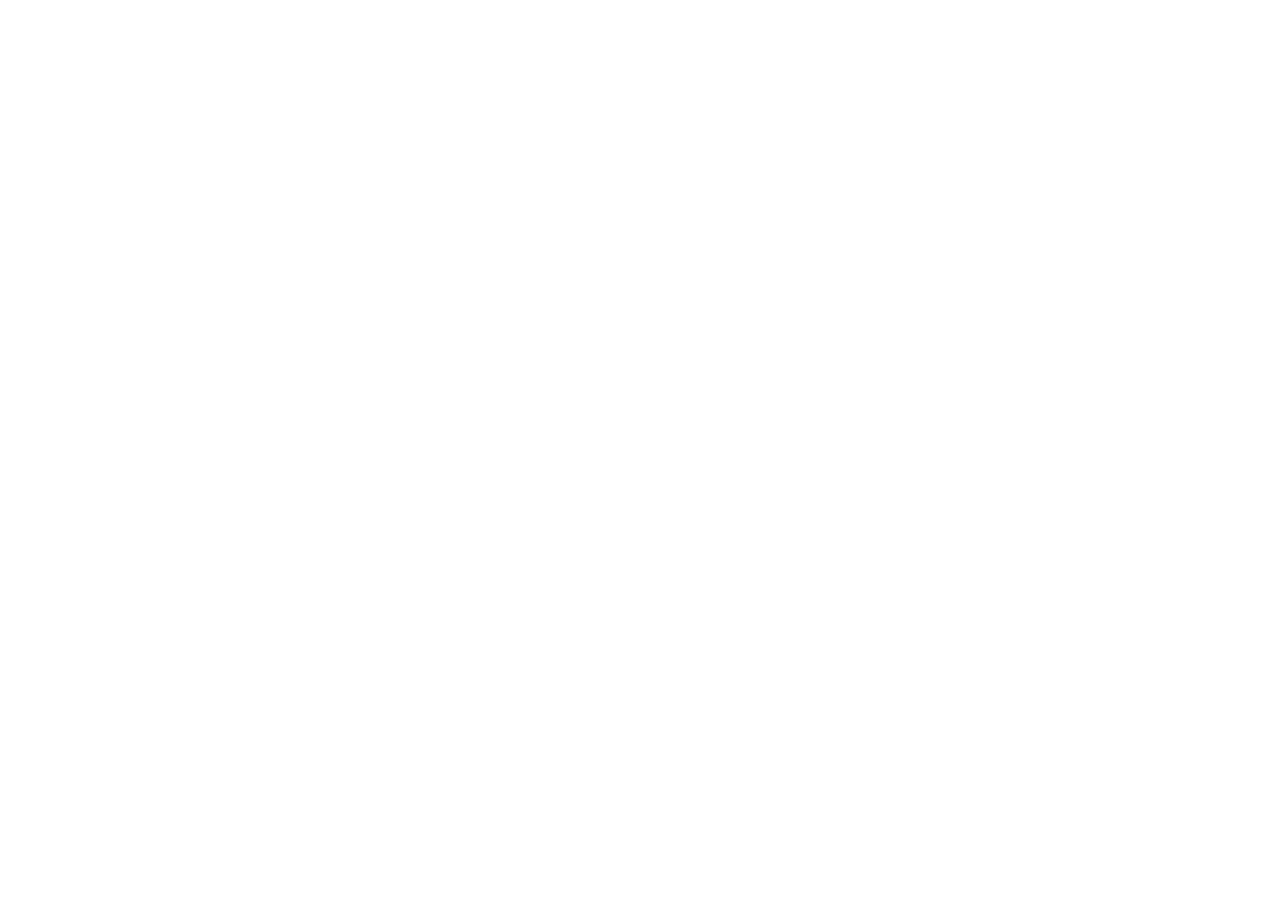
==== newIndex.html @ 2895f8d6 "revert to skeleton frame work" ====
<!DOCTYPE html>
<html lang="en">

    <head>
        <meta charset="utf-8">
        <title>Dominic Muttel Portfolio</title>

        <meta name="description" content="">
        <meta name="author" content="Dominic Muttel">
        <meta name="viewport" content="width=device-width, initial-scale=1">

        <link rel="stylesheet" type="text/css" href="http://cdnjs.cloudflare.com/ajax/libs/normalize/3.0.3/normalize.min.css">
        <link rel="stylesheet" type="text/css" href="css/skeleton.css">
        <link rel="stylesheet" href="https://maxcdn.bootstrapcdn.com/font-awesome/4.5.0/css/font-awesome.min.css">
        <link rel="stylesheet" type="text/css" href="css/galleria.classic.css">
        <link rel="stylesheet" type="text/css" href="css/main-clean.css">
        <link rel="stylesheet" href="https://cdnjs.cloudflare.com/ajax/libs/animate.css/3.5.1/animate.min.css">
        <link rel="icon" type="image/png" href="images/favicon.png">
    </head>

    <body>
<!-- Name, Social links, Specialties -->
        <div class="container">

        </div>
<!-- Projects, Galleria, Thumbs; FULL WIDTH -->
        <div class="row">

        </div>
<!-- Info about projects / image -->
        <div class="container">

        </div>
<!-- Modal -->
        <div class="row">

        </div>
<!-- Extras; Page-border -->

    <script src="http://ajax.googleapis.com/ajax/libs/jquery/1/jquery.js"></script>
    <script type="text/javascript" src="js/galleria/galleria-1.4.2.js" ></script>
    <!-- ^ change to minified after done-->
    <script type="text/javascript" src="js/modal/animatedModal.js"></script>
    <script type="text/javascript" src="js/gallery.js"></script>
    <script src="
https://cdnjs.cloudflare.com/ajax/libs/underscore.js/1.8.3/underscore-min.js"></script>
    <script type="text/javascript" src="js/main.js"></script>
    </body>
</html>
---- css/skeleton.css ----
/*
* Skeleton V2.0.4
* Copyright 2014, Dave Gamache
* www.getskeleton.com
* Free to use under the MIT license.
* http://www.opensource.org/licenses/mit-license.php
* 12/29/2014
*/


/* Table of contents
––––––––––––––––––––––––––––––––––––––––––––––––––
- Grid
- Base Styles
- Typography
- Links
- Buttons
- Forms
- Lists
- Code
- Tables
- Spacing
- Utilities
- Clearing
- Media Queries
*/


/* Grid
–––––––––––––––––––––––––––––––––––––––––––––––––– */
.container {
  /*z-index: 100;*/
  position: relative;
  width: 100%;
  max-width: 960px;
  margin: 0 auto;
  padding: 0 20px;
  box-sizing: border-box; }
.column,
.columns {
  width: 100%;
  float: left;
  box-sizing: border-box; }

/* For devices larger than 400px */
@media (min-width: 400px) {
  .container {
    width: 85%;
    padding: 0; }
}

/* For devices larger than 550px */
@media (min-width: 550px) {
  .container {
    width: 80%; }
  .column,
  .columns {
    margin-left: 4%; }
  .column:first-child,
  .columns:first-child {
    margin-left: 0; }

  .one.column,
  .one.columns                    { width: 4.66666666667%; }
  .two.columns                    { width: 13.3333333333%; }
  .three.columns                  { width: 22%;            }
  .four.columns                   { width: 30.6666666667%; }
  .five.columns                   { width: 39.3333333333%; }
  .six.columns                    { width: 48%;            }
  .seven.columns                  { width: 56.6666666667%; }
  .eight.columns                  { width: 65.3333333333%; }
  .nine.columns                   { width: 74.0%;          }
  .ten.columns                    { width: 82.6666666667%; }
  .eleven.columns                 { width: 91.3333333333%; }
  .twelve.columns                 { width: 100%; margin-left: 0; }

  .one-third.column               { width: 30.6666666667%; }
  .two-thirds.column              { width: 65.3333333333%; }

  .one-half.column                { width: 48%; }

  /* Offsets */
  .offset-by-one.column,
  .offset-by-one.columns          { margin-left: 8.66666666667%; }
  .offset-by-two.column,
  .offset-by-two.columns          { margin-left: 17.3333333333%; }
  .offset-by-three.column,
  .offset-by-three.columns        { margin-left: 26%;            }
  .offset-by-four.column,
  .offset-by-four.columns         { margin-left: 34.6666666667%; }
  .offset-by-five.column,
  .offset-by-five.columns         { margin-left: 43.3333333333%; }
  .offset-by-six.column,
  .offset-by-six.columns          { margin-left: 52%;            }
  .offset-by-seven.column,
  .offset-by-seven.columns        { margin-left: 60.6666666667%; }
  .offset-by-eight.column,
  .offset-by-eight.columns        { margin-left: 69.3333333333%; }
  .offset-by-nine.column,
  .offset-by-nine.columns         { margin-left: 78.0%;          }
  .offset-by-ten.column,
  .offset-by-ten.columns          { margin-left: 86.6666666667%; }
  .offset-by-eleven.column,
  .offset-by-eleven.columns       { margin-left: 95.3333333333%; }

  .offset-by-one-third.column,
  .offset-by-one-third.columns    { margin-left: 34.6666666667%; }
  .offset-by-two-thirds.column,
  .offset-by-two-thirds.columns   { margin-left: 69.3333333333%; }

  .offset-by-one-half.column,
  .offset-by-one-half.columns     { margin-left: 52%; }

}


/* Base Styles
–––––––––––––––––––––––––––––––––––––––––––––––––– */
/* NOTE
html is set to 62.5% so that all the REM measurements throughout Skeleton
are based on 10px sizing. So basically 1.5rem = 15px :) */
html {
  font-size: 62.5%; }
body {
  font-size: 1.5em; /* currently ems cause chrome bug misinterpreting rems on body element */
  line-height: 1.6;
  font-weight: 400;
  font-family: "Raleway", "HelveticaNeue", "Helvetica Neue", Helvetica, Arial, sans-serif;
  color: #222; }


/* Typography
–––––––––––––––––––––––––––––––––––––––––––––––––– */
h1, h2, h3, h4, h5, h6 {
  margin-top: 0;
  margin-bottom: 2rem;
  font-weight: 300; }
h1 { font-size: 4.0rem; line-height: 1.2;  letter-spacing: -.1rem;}
h2 { font-size: 3.6rem; line-height: 1.25; letter-spacing: -.1rem; }
h3 { font-size: 3.0rem; line-height: 1.3;  letter-spacing: -.1rem; }
h4 { font-size: 2.4rem; line-height: 1.35; letter-spacing: -.08rem; }
h5 { font-size: 1.8rem; line-height: 1.5;  letter-spacing: -.05rem; }
h6 { font-size: 1.5rem; line-height: 1.6;  letter-spacing: 0; }

/* Larger than phablet */
@media (min-width: 550px) {
  h1 { font-size: 5.0rem; }
  h2 { font-size: 4.2rem; }
  h3 { font-size: 3.6rem; }
  h4 { font-size: 3.0rem; }
  h5 { font-size: 2.4rem; }
  h6 { font-size: 1.5rem; }
}

p {
  margin-top: 0; }


/* Links
–––––––––––––––––––––––––––––––––––––––––––––––––– */
a {
  color: #1EAEDB; }
a:hover {
  color: #0FA0CE; }


/* Buttons
–––––––––––––––––––––––––––––––––––––––––––––––––– */
.button,
button,
input[type="submit"],
input[type="reset"],
input[type="button"] {
  display: inline-block;
  height: 38px;
  padding: 0 30px;
  color: #555;
  text-align: center;
  font-size: 11px;
  font-weight: 600;
  line-height: 38px;
  letter-spacing: .1rem;
  text-transform: uppercase;
  text-decoration: none;
  white-space: nowrap;
  background-color: transparent;
  border-radius: 4px;
  border: 1px solid #bbb;
  cursor: pointer;
  box-sizing: border-box; }
.button:hover,
button:hover,
input[type="submit"]:hover,
input[type="reset"]:hover,
input[type="button"]:hover,
.button:focus,
button:focus,
input[type="submit"]:focus,
input[type="reset"]:focus,
input[type="button"]:focus {
  color: #333;
  border-color: #888;
  outline: 0; }
.button.button-primary,
button.button-primary,
input[type="submit"].button-primary,
input[type="reset"].button-primary,
input[type="button"].button-primary {
  color: #FFF;
  background-color: #33C3F0;
  border-color: #33C3F0; }
.button.button-primary:hover,
button.button-primary:hover,
input[type="submit"].button-primary:hover,
input[type="reset"].button-primary:hover,
input[type="button"].button-primary:hover,
.button.button-primary:focus,
button.button-primary:focus,
input[type="submit"].button-primary:focus,
input[type="reset"].button-primary:focus,
input[type="button"].button-primary:focus {
  color: #FFF;
  background-color: #1EAEDB;
  border-color: #1EAEDB; }


/* Forms
–––––––––––––––––––––––––––––––––––––––––––––––––– */
input[type="email"],
input[type="number"],
input[type="search"],
input[type="text"],
input[type="tel"],
input[type="url"],
input[type="password"],
textarea,
select {
  height: 38px;
  padding: 6px 10px; /* The 6px vertically centers text on FF, ignored by Webkit */
  background-color: #fff;
  border: 1px solid #D1D1D1;
  border-radius: 4px;
  box-shadow: none;
  box-sizing: border-box; }
/* Removes awkward default styles on some inputs for iOS */
input[type="email"],
input[type="number"],
input[type="search"],
input[type="text"],
input[type="tel"],
input[type="url"],
input[type="password"],
textarea {
  -webkit-appearance: none;
     -moz-appearance: none;
          appearance: none; }
textarea {
  min-height: 65px;
  padding-top: 6px;
  padding-bottom: 6px; }
input[type="email"]:focus,
input[type="number"]:focus,
input[type="search"]:focus,
input[type="text"]:focus,
input[type="tel"]:focus,
input[type="url"]:focus,
input[type="password"]:focus,
textarea:focus,
select:focus {
  border: 1px solid #33C3F0;
  outline: 0; }
label,
legend {
  display: block;
  margin-bottom: .5rem;
  font-weight: 600; }
fieldset {
  padding: 0;
  border-width: 0; }
input[type="checkbox"],
input[type="radio"] {
  display: inline; }
label > .label-body {
  display: inline-block;
  margin-left: .5rem;
  font-weight: normal; }


/* Lists
–––––––––––––––––––––––––––––––––––––––––––––––––– */
ul {
  list-style: circle inside; }
ol {
  list-style: decimal inside; }
ol, ul {
  padding-left: 0;
  margin-top: 0; }
ul ul,
ul ol,
ol ol,
ol ul {
  margin: 1.5rem 0 1.5rem 3rem;
  font-size: 90%; }
li {
  margin-bottom: 1rem; }


/* Code
–––––––––––––––––––––––––––––––––––––––––––––––––– */
code {
  padding: .2rem .5rem;
  margin: 0 .2rem;
  font-size: 90%;
  white-space: nowrap;
  background: #F1F1F1;
  border: 1px solid #E1E1E1;
  border-radius: 4px; }
pre > code {
  display: block;
  padding: 1rem 1.5rem;
  white-space: pre; }


/* Tables
–––––––––––––––––––––––––––––––––––––––––––––––––– */
th,
td {
  padding: 12px 15px;
  text-align: left;
  border-bottom: 1px solid #E1E1E1; }
th:first-child,
td:first-child {
  padding-left: 0; }
th:last-child,
td:last-child {
  padding-right: 0; }


/* Spacing
–––––––––––––––––––––––––––––––––––––––––––––––––– */
button,
.button {
  margin-bottom: 1rem; }
input,
textarea,
select,
fieldset {
  margin-bottom: 1.5rem; }
pre,
blockquote,
dl,
figure,
table,
p,
ul,
ol,
form {
  margin-bottom: 2.5rem; }


/* Utilities
–––––––––––––––––––––––––––––––––––––––––––––––––– */
.u-full-width {
  width: 100%;
  box-sizing: border-box; }
.u-max-full-width {
  max-width: 100%;
  box-sizing: border-box; }
.u-pull-right {
  float: right; }
.u-pull-left {
  float: left; }


/* Misc
–––––––––––––––––––––––––––––––––––––––––––––––––– */
hr {
  margin-top: 3rem;
  margin-bottom: 3.5rem;
  border-width: 0;
  border-top: 1px solid #E1E1E1; }


/* Clearing
–––––––––––––––––––––––––––––––––––––––––––––––––– */

/* Self Clearing Goodness */
.container:after,
.row:after,
.u-cf {
  content: "";
  display: table;
  clear: both; }


/* Media Queries
–––––––––––––––––––––––––––––––––––––––––––––––––– */
/*
Note: The best way to structure the use of media queries is to create the queries
near the relevant code. For example, if you wanted to change the styles for buttons
on small devices, paste the mobile query code up in the buttons section and style it
there.
*/


/* Larger than mobile */
@media (min-width: 400px) {}

/* Larger than phablet (also point when grid becomes active) */
@media (min-width: 550px) {}

/* Larger than tablet */
@media (min-width: 750px) {}

/* Larger than desktop */
@media (min-width: 1000px) {}

/* Larger than Desktop HD */
@media (min-width: 1200px) {}
---- css/galleria.classic.css ----
/* Galleria Classic Theme 2012-08-07 | https://raw.github.com/aino/galleria/master/LICENSE | (c) Aino */
#galleria-loader{height:120px!important}
.galleria-thumbnails { margin: auto}
.galleria-theme-classic {
    position: relative;
    overflow: hidden;
    background: rgba(235, 68, 48, 1);
}
.galleria-theme-classic img {
    -moz-user-select: none;
    -webkit-user-select: none;
    -o-user-select: none;
}
.galleria-theme-classic .galleria-stage {
    position: absolute;
    top: 10px;
    bottom: 60px;
    left: 10px;
    right: 10px;
    overflow:hidden;
}
.galleria-theme-classic .galleria-thumbnails-container {
    height: 50px;
    bottom: 0;
    position: absolute;
    left: 10px;
    right: 10px;
    z-index: 200;
}
.galleria-theme-classic .galleria-carousel .galleria-thumbnails-list {
    margin-left: 30px;
    margin-right: 30px;
}
.galleria-theme-classic .galleria-thumbnails .galleria-image {
    height: 40px;
    width: 60px;
    /*background: #000;*/
    margin: 0 5px 0 0;
    border: 1px solid #000;
    float: left;
    cursor: pointer;
}
.galleria-theme-classic .galleria-counter {
    position: absolute;
    bottom: 10px;
    left: 10px;
    text-align: right;
    color: #fff;
    font: normal 11px/1 arial,sans-serif;
    z-index: 100;
}
.galleria-theme-classic .galleria-loader {
    /*background: none;*/
    width: 361px;
    height: 49px;
    position: fixed;
    top: 100px;
    right:50%;
    z-index: 9999;
    /*display: none;*/
    background: url(../images/eyeLoader.gif);
}
.galleria-theme-classic .galleria-info {
    width: 50%;
    top: 15px;
    left: 15px;
    z-index: 200;
    position: absolute;
}
.galleria-theme-classic .galleria-info-text {
    /*background-color: #000;*/
    padding: 12px;
    display: none;
    /* IE7 */ zoom:1;
}
.galleria-theme-classic .galleria-info-title {
    font: bold 12px/1.1 arial,sans-serif;
    margin: 0;
    color: #fff;
    margin-bottom: 7px;
}
.galleria-theme-classic .galleria-info-description {
    font: italic 12px/1.4 georgia,serif;
    margin: 0;
    color: #bbb;
}
.galleria-theme-classic .galleria-info-close {
    width: 9px;
    height: 9px;
    position: absolute;
    top: 5px;
    right: 5px;
    background-position: -753px -11px;
    opacity: .5;
    filter: alpha(opacity=50);
    cursor: pointer;
    display: none;
}
.galleria-theme-classic .notouch .galleria-info-close:hover{
    opacity:1;
    filter: alpha(opacity=100);
}
.galleria-theme-classic .touch .galleria-info-close:active{
    opacity:1;
    filter: alpha(opacity=100);
}
.galleria-theme-classic .galleria-info-link {
    background-position: -669px -5px;
    opacity: .7;
    filter: alpha(opacity=70);
    position: absolute;
    width: 20px;
    height: 20px;
    cursor: pointer;
    /*background-color: #000;*/
}
.galleria-theme-classic.notouch .galleria-info-link:hover {
    opacity: 1;
    filter: alpha(opacity=100);
}
.galleria-theme-classic.touch .galleria-info-link:active {
    opacity: 1;
    filter: alpha(opacity=100);
}
.galleria-theme-classic .galleria-image-nav {
    position: absolute;
    top: 50%;
    margin-top: -62px;
    width: 100%;
    height: 62px;
    left: 0;
}
.galleria-theme-classic .galleria-image-nav-left,
.galleria-theme-classic .galleria-image-nav-right {
    opacity: .3;
    filter: alpha(opacity=30);
    cursor: pointer;
    width: 62px;
    height: 124px;
    position: absolute;
    left: 10px;
    z-index: 200;
    background-position: 0 46px;
}
.galleria-theme-classic .galleria-image-nav-right {
    left: auto;
    right: 10px;
    background-position: -254px 46px;
    z-index: 200;
}
.galleria-theme-classic.notouch .galleria-image-nav-left:hover,
.galleria-theme-classic.notouch .galleria-image-nav-right:hover {
    opacity: 1;
    filter: alpha(opacity=100);
}
.galleria-theme-classic.touch .galleria-image-nav-left:active,
.galleria-theme-classic.touch .galleria-image-nav-right:active {
    opacity: 1;
    filter: alpha(opacity=100);
}
.galleria-theme-classic .galleria-thumb-nav-left,
.galleria-theme-classic .galleria-thumb-nav-right {
    cursor: pointer;
    display: none;
    background-position: -495px 5px;
    left: 0;
    top: 0;
    height: 40px;
    width: 23px;
    z-index: 300;
    opacity: .8;
    filter: alpha(opacity=80);
}

.galleria-theme-classic .galleria-thumb-nav-right {
    background-position: -578px 5px;
    border-right: none;
    right: 0;
    left: auto;
}
.galleria-theme-classic .galleria-thumbnails-container .disabled {
    opacity: .2;
    filter: alpha(opacity=20);
    cursor: default;
}
.galleria-theme-classic.notouch .galleria-thumb-nav-left:hover,
.galleria-theme-classic.notouch .galleria-thumb-nav-right:hover {
    opacity: 1;
    filter: alpha(opacity=100);
    background-color: #111;
}
.galleria-theme-classic.touch .galleria-thumb-nav-left:active,
.galleria-theme-classic.touch .galleria-thumb-nav-right:active {
    opacity: 1;
    filter: alpha(opacity=100);
    background-color: #111;
}
.galleria-theme-classic.notouch .galleria-thumbnails-container .disabled:hover {
    opacity: .2;
    filter: alpha(opacity=20);
    background-color: transparent;
}

.galleria-theme-classic .galleria-carousel .galleria-thumb-nav-left,
.galleria-theme-classic .galleria-carousel .galleria-thumb-nav-right {
    display: block;
}
.galleria-theme-classic .galleria-thumb-nav-left,
.galleria-theme-classic .galleria-thumb-nav-right,
.galleria-theme-classic .galleria-info-link,
.galleria-theme-classic .galleria-info-close,
.galleria-theme-classic .galleria-image-nav-left,
.galleria-theme-classic .galleria-image-nav-right {
    background-image: url(../images/my-map.png);
    background-repeat: no-repeat;
}
.galleria-theme-classic.galleria-container.videoplay .galleria-info,
.galleria-theme-classic.galleria-container.videoplay .galleria-counter{ display:none!important; }
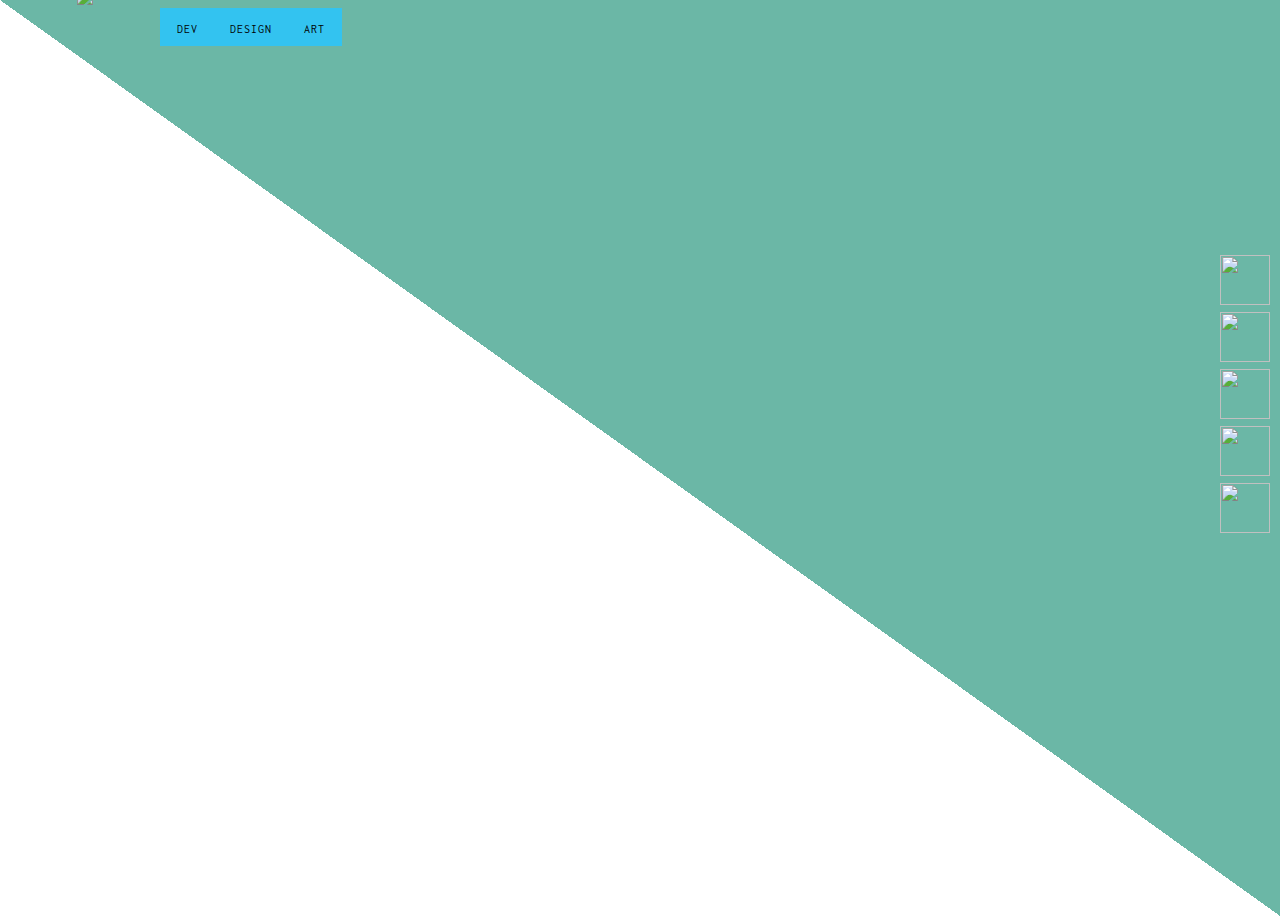
==== commit 80f3a637: "cleaned final version w all html" ====
--- a/newIndex.html
+++ b/newIndex.html
@@ -14,33 +14,92 @@
         <link rel="stylesheet" href="https://maxcdn.bootstrapcdn.com/font-awesome/4.5.0/css/font-awesome.min.css">
         <link rel="stylesheet" type="text/css" href="css/galleria.classic.css">
         <link rel="stylesheet" type="text/css" href="css/main-clean.css">
-        <link rel="stylesheet" href="https://cdnjs.cloudflare.com/ajax/libs/animate.css/3.5.1/animate.min.css">
+        <link href='https://fonts.googleapis.com/css?family=Inconsolata' rel='stylesheet' type='text/css'>
         <link rel="icon" type="image/png" href="images/favicon.png">
     </head>
 
     <body>
-<!-- Name, Social links, Specialties -->
-        <div class="container">
+<!-- START Container top -->
+        <div id="hidden-on-about" class="container">
+
+    <!-- Navigation -->
+            <div class="row" id="top-offset">
+                <div class="twelve columns" id="specialties" >
+                    <span class="button button-primary specialty dev-highlight" href="#">DEV</span>
+                    <span class="button button-primary specialty des-highlight" href="#">DESIGN</span>
+                    <span class="button button-primary specialty art-highlight" href="#">ART</span>
+                </div>
+            </div>
+    <!-- END Navigation -->
+
+    <!-- Projects/Galleria -->
+            <div style="z-index: 5000" class="row">
+                <div class="parent" id="projects"></div>
+                <div class=" offset-by-one eleven columns">
+                    <div id="galleria"></div>
+                </div>
+            </div>
+    <!-- END Projects/Galleria -->
+
+    <!-- Social Icons -->
+            <div class="social-container">
+                <div id="social-icons">
+                    <div><a href="https://ello.co/domu"><img href="https://ello.co/domu" id="ello" class="icon" src="images/blank-13.png"></a></div>
+                    <div><a href="https://github.com/domuttel"><img id="github" class="icon" src="images/blank-13.png"></a></div>
+                    <div><a href="http://cargocollective.com/DoFRAN"><img id="cargo" class="icon" src="images/blank-13.png"></a></div>
+                    <div><a href="https://twitter.com/DOMUconcept"><img id="twitter" class="icon" src="images/blank-13.png"></a></div>
+                    <div><a href="https://www.linkedin.com/in/domuttel"><img id="linked" class="icon" src="images/blank-13.png"></a></div>
+                </div>
+            </div>
+    <!-- END Social Icons -->
+
+    <!-- About Button -->
+            <div id="about-me">
+                <a class="button">ABOUT</a>
+            </div>
+    <!-- END About Button -->
 
         </div>
-<!-- Projects, Galleria, Thumbs; FULL WIDTH -->
-        <div class="row">
+<!-- END Main Container -->
 
+<!-- About Container -->
+        <div id="about-me-info" class="container">
+            <div class="row">
+                <div  class="six columns">
+                    <div class="button back-button"><-</div>
+                </div>
+                <div class="six columns">
+                    <div class="phone contact-me">+1.970.420.6721</div>
+                    <div class="email contact-me">dominic.muttel@gmail.com</div>
+                </div>
+            </div>
+            <div class="row">
+                <div class="twelve columns">
+                    <h2>
+                    I am a full-stack web developer and visual designer based in Denver, CO with over 5 years experience in visual art, branding, and graphic design. My intrests rest in finding creative solutions that activate the user experience through beautiful interfaces.
+                    </h2>
+                </div>
+            </div>
+            <div id="center-outer"class="row">
+                <div id="center-inner" class="twelve columns">
+                    <a id="tech-btn" class="button button-primary" href="#">Technologies</a>
+                    <a id="skill-btn" class="button button-primary" href="#">Skills</a>
+                    <a id="int-btn" class="button button-primary" href="#">Interests</a>
+                    <a id="cv-btn" class="button button-primary" href="#">Cirricula Vitae</a>
+                </div>
+            </div>
         </div>
-<!-- Info about projects / image -->
-        <div class="container">
+<!-- END About Container -->
 
-        </div>
-<!-- Modal -->
-        <div class="row">
-
-        </div>
-<!-- Extras; Page-border -->
+<!-- My Logo -->
+<div id="my-logo">
+    <img src="images/newLogowhite-01.png">
+</div>
+<!-- ENDMy Logo -->
 
     <script src="http://ajax.googleapis.com/ajax/libs/jquery/1/jquery.js"></script>
     <script type="text/javascript" src="js/galleria/galleria-1.4.2.js" ></script>
     <!-- ^ change to minified after done-->
-    <script type="text/javascript" src="js/modal/animatedModal.js"></script>
     <script type="text/javascript" src="js/gallery.js"></script>
     <script src="
 https://cdnjs.cloudflare.com/ajax/libs/underscore.js/1.8.3/underscore-min.js"></script>
--- a/css/skeleton.css
+++ b/css/skeleton.css
@@ -34,25 +34,26 @@
   width: 100%;
   max-width: 960px;
   margin: 0 auto;
-  padding: 0 20px;
+  /*padding: 0 20px;*/
   box-sizing: border-box; }
 .column,
 .columns {
   width: 100%;
   float: left;
   box-sizing: border-box; }
+    .one-third.column               { width: 30.6666666667%; }
 
 /* For devices larger than 400px */
 @media (min-width: 400px) {
   .container {
-    width: 85%;
+    width: 90%;
     padding: 0; }
 }
 
 /* For devices larger than 550px */
 @media (min-width: 550px) {
   .container {
-    width: 80%; }
+    width: 90%; }
   .column,
   .columns {
     margin-left: 4%; }
@@ -126,7 +127,7 @@
   line-height: 1.6;
   font-weight: 400;
   font-family: "Raleway", "HelveticaNeue", "Helvetica Neue", Helvetica, Arial, sans-serif;
-  color: #222; }
+ }
 
 
 /* Typography
@@ -171,23 +172,28 @@
 input[type="submit"],
 input[type="reset"],
 input[type="button"] {
+  font-family: 'Inconsolata' ;
   display: inline-block;
   height: 38px;
   padding: 0 30px;
-  color: #555;
-  text-align: center;
-  font-size: 11px;
-  font-weight: 600;
+  color: white;
+  text-align: right;
+  font-size: 12px;
+/*  font-weight: 600;*/
   line-height: 38px;
   letter-spacing: .1rem;
-  text-transform: uppercase;
+  /*text-transform: uppercase;*/
   text-decoration: none;
   white-space: nowrap;
-  background-color: transparent;
-  border-radius: 4px;
-  border: 1px solid #bbb;
+  /*background-color: rgba(51,195,240,0.3);*/
+  /*border-radius: 4px;*/
+/*  border-top: 2.5px solid transparent;
+  border-left: 2.5px solid transparent;
+  border-bottom:2.5px solid #bbb;
+  border-right:2.5px solid #bbb;*/
+  border: 2.5px solid white;
   cursor: pointer;
-  box-sizing: border-box; }
+  box-sizing: border-box; margin-right:-6px;}
 .button:hover,
 button:hover,
 input[type="submit"]:hover,
@@ -198,30 +204,47 @@
 input[type="submit"]:focus,
 input[type="reset"]:focus,
 input[type="button"]:focus {
+  /*background-color: white;*/
   color: #333;
   border-color: #888;
   outline: 0; }
+
 .button.button-primary,
 button.button-primary,
 input[type="submit"].button-primary,
 input[type="reset"].button-primary,
 input[type="button"].button-primary {
-  color: #FFF;
+  padding: 0 15px;
+  color: black;
   background-color: #33C3F0;
-  border-color: #33C3F0; }
+  border-color: #33C3F0;
+margin-bottom: none;}
 .button.button-primary:hover,
 button.button-primary:hover,
 input[type="submit"].button-primary:hover,
 input[type="reset"].button-primary:hover,
-input[type="button"].button-primary:hover,
+input[type="button"].button-primary:hover{
+  color: red;
+  background-color: white;
+  border-color: #1EAEDB;
+  margin-bottom: none;}
 .button.button-primary:focus,
 button.button-primary:focus,
 input[type="submit"].button-primary:focus,
 input[type="reset"].button-primary:focus,
 input[type="button"].button-primary:focus {
-  color: #FFF;
-  background-color: #1EAEDB;
-  border-color: #1EAEDB; }
+  color: green;
+  background-color: white;
+  border-color: #1EAEDB;
+  border-bottom: 3px white;
+  margin-bottom: none;
+}
+/*@media (max-width: 600px) {
+  .button {
+    width: 100%;
+  }
+}*/
+
 
 
 /* Forms
@@ -239,7 +262,7 @@
   padding: 6px 10px; /* The 6px vertically centers text on FF, ignored by Webkit */
   background-color: #fff;
   border: 1px solid #D1D1D1;
-  border-radius: 4px;
+  /*border-radius: 4px;*/
   box-shadow: none;
   box-sizing: border-box; }
 /* Removes awkward default styles on some inputs for iOS */
--- a/css/galleria.classic.css
+++ b/css/galleria.classic.css
@@ -1,10 +1,12 @@
 /* Galleria Classic Theme 2012-08-07 | https://raw.github.com/aino/galleria/master/LICENSE | (c) Aino */
-#galleria-loader{height:120px!important}
-.galleria-thumbnails { margin: auto}
+
+#galleria-loader{height:1px!important}
+
 .galleria-theme-classic {
+    z-index: 0;
     position: relative;
     overflow: hidden;
-    background: rgba(235, 68, 48, 1);
+    background: transparent;
 }
 .galleria-theme-classic img {
     -moz-user-select: none;
@@ -25,7 +27,7 @@
     position: absolute;
     left: 10px;
     right: 10px;
-    z-index: 200;
+    z-index: 2;
 }
 .galleria-theme-classic .galleria-carousel .galleria-thumbnails-list {
     margin-left: 30px;
@@ -34,7 +36,7 @@
 .galleria-theme-classic .galleria-thumbnails .galleria-image {
     height: 40px;
     width: 60px;
-    /*background: #000;*/
+    background: #000;
     margin: 0 5px 0 0;
     border: 1px solid #000;
     float: left;
@@ -47,28 +49,28 @@
     text-align: right;
     color: #fff;
     font: normal 11px/1 arial,sans-serif;
-    z-index: 100;
+    z-index: 1;
 }
 .galleria-theme-classic .galleria-loader {
-    /*background: none;*/
-    width: 361px;
-    height: 49px;
-    position: fixed;
-    top: 100px;
-    right:50%;
-    z-index: 9999;
-    /*display: none;*/
-    background: url(../images/eyeLoader.gif);
+    background: #000;
+    width: 20px;
+    height: 20px;
+    position: absolute;
+    top: 10px;
+    right: 10px;
+    z-index: 2;
+    display: none;
+    background: url(../images/classic-loader.gif) no-repeat 2px 2px;
 }
 .galleria-theme-classic .galleria-info {
     width: 50%;
     top: 15px;
     left: 15px;
-    z-index: 200;
+    z-index: 2;
     position: absolute;
 }
 .galleria-theme-classic .galleria-info-text {
-    /*background-color: #000;*/
+    background-color: #000;
     padding: 12px;
     display: none;
     /* IE7 */ zoom:1;
@@ -112,7 +114,7 @@
     width: 20px;
     height: 20px;
     cursor: pointer;
-    /*background-color: #000;*/
+    background-color: #000;
 }
 .galleria-theme-classic.notouch .galleria-info-link:hover {
     opacity: 1;
@@ -139,14 +141,14 @@
     height: 124px;
     position: absolute;
     left: 10px;
-    z-index: 200;
+    z-index: 2;
     background-position: 0 46px;
 }
 .galleria-theme-classic .galleria-image-nav-right {
     left: auto;
     right: 10px;
     background-position: -254px 46px;
-    z-index: 200;
+    z-index: 2;
 }
 .galleria-theme-classic.notouch .galleria-image-nav-left:hover,
 .galleria-theme-classic.notouch .galleria-image-nav-right:hover {
@@ -163,15 +165,15 @@
     cursor: pointer;
     display: none;
     background-position: -495px 5px;
+    position: absolute;
     left: 0;
     top: 0;
     height: 40px;
     width: 23px;
-    z-index: 300;
+    z-index: 3;
     opacity: .8;
     filter: alpha(opacity=80);
 }
-
 .galleria-theme-classic .galleria-thumb-nav-right {
     background-position: -578px 5px;
     border-right: none;
@@ -211,7 +213,7 @@
 .galleria-theme-classic .galleria-info-close,
 .galleria-theme-classic .galleria-image-nav-left,
 .galleria-theme-classic .galleria-image-nav-right {
-    background-image: url(../images/my-map.png);
+    background-image: url(../images/classic-map.png);
     background-repeat: no-repeat;
 }
 .galleria-theme-classic.galleria-container.videoplay .galleria-info,
--- a/css/main-clean.css
+++ b/css/main-clean.css
@@ -0,0 +1,152 @@
+/*HTML elements*/
+/*Box-sizing w inheritence*/
+html {
+  -webkit-box-sizing: border-box;
+  -moz-box-sizing: border-box;
+  box-sizing: border-box;
+}
+
+*, *:before, *:after {
+  -webkit-box-sizing: inherit;
+  -moz-box-sizing: inherit;
+  box-sizing: inherit;
+}
+
+body {
+  z-index: -1000;
+  cursor: crosshair;
+  background-size: 100%;
+  height: 100vh;
+  background: linear-gradient(to left bottom,  #6BB7A6 50%, rgba(0,0,0,0) 50%),
+  url(../images/rockRepeat.gif);
+}
+
+#projects {
+  position: absolute;
+  top: 50px;
+  left:0;
+  float: left;
+}
+
+#my-logo {
+  position:fixed;
+  top:-12px;
+  left:6%;
+  z-index: -100;
+
+}
+/*Galleria height*/
+#galleria {
+    min-height: 600px;
+    max-width: 100%;
+    min-width: 60%;
+}
+
+.galleria-thumbnails { margin: 0 auto; }
+.galleria-thumbnails .galleria-image {
+  margin-top: 8px;
+  width: 10px !important;
+  height: 10px !important;
+  background: white !important;
+  border: solid white 1px !important;
+  border-radius: 10px !important;
+  color: white;
+}
+.galleria-thumbnails .galleria-image.active {
+  background: black !important;
+   border: solid black 1px !important;
+   border-radius: 10px !important;
+   color: transparent;
+}
+@media (min-width: 750px) {
+  .parent{height:250px;display:table;border-spacing:5px;vertical-align: middle;border-collapse:separate;}
+  .child{text-align:left;display:table-row;}
+}
+
+#social-icons {
+  position: fixed;
+  bottom: 40%;
+  right:10px;
+}
+  #ello {
+    height: 50px;
+    width: 50px;
+    background-image: url(../images/indivIconsReg-02.png);
+  }
+  #github {
+    height: 50px;
+    width: 50px;
+    background-image: url(../images/indivIconsReg-04.png);
+  }
+  #cargo {
+    height: 50px;
+    width: 50px;
+    background-image: url(../images/indivIconsReg-06.png);
+  }
+  #twitter {
+    height: 50px;
+    width: 50px;
+    background-image: url(../images/indivIconsReg-08.png);
+  }
+  #linked {
+    height: 50px;
+    width: 50px;
+    background-image: url(../images/indivIconsReg-10.png);
+  }
+
+  #ello:hover {
+    background-image: url(../images/indivIconsHover-01.png);
+  }
+  #github:hover {
+    background-image: url(../images/indivIconsHover-03.png);
+  }
+  #cargo:hover {
+    background-image: url(../images/indivIconsHover-05.png);
+  }
+  #twitter:hover {
+    background-image: url(../images/indivIconsHover-07.png);
+  }
+  #linked:hover {
+    background-image: url(../images/indivIconsHover-09.png);
+  }
+/*END Social Icons*/
+
+/*About Me Button*/
+#about-me{
+  color: white;
+  position: fixed;
+  bottom: 50%;
+  left:0;
+  -webkit-transform: rotate(90deg);
+  -moz-transform: rotate(90deg);
+  -o-transform: rotate(90deg);
+  -ms-transform: rotate(90deg);
+  transform: rotate(90deg);
+}
+#about-me:hover{
+  -webkit-transform: rotate(0deg);
+  -moz-transform: rotate(0deg);
+  -o-transform: rotate(0deg);
+  -ms-transform: rotate(0deg);
+  transform: rotate(0deg);
+}
+/*END About Me Button*/
+
+/*About Me Information*/
+#about-me-info {
+  display: none;
+}
+
+#skill-info{
+  display: none;
+}
+.about-info{
+  margin-top: -10px;
+    background-color: transparent;
+  color: white;
+  padding: 50px;
+  border: 2px solid white;
+}
+#center-outer { text-align: center; }
+/*END About Me Information*/
+
